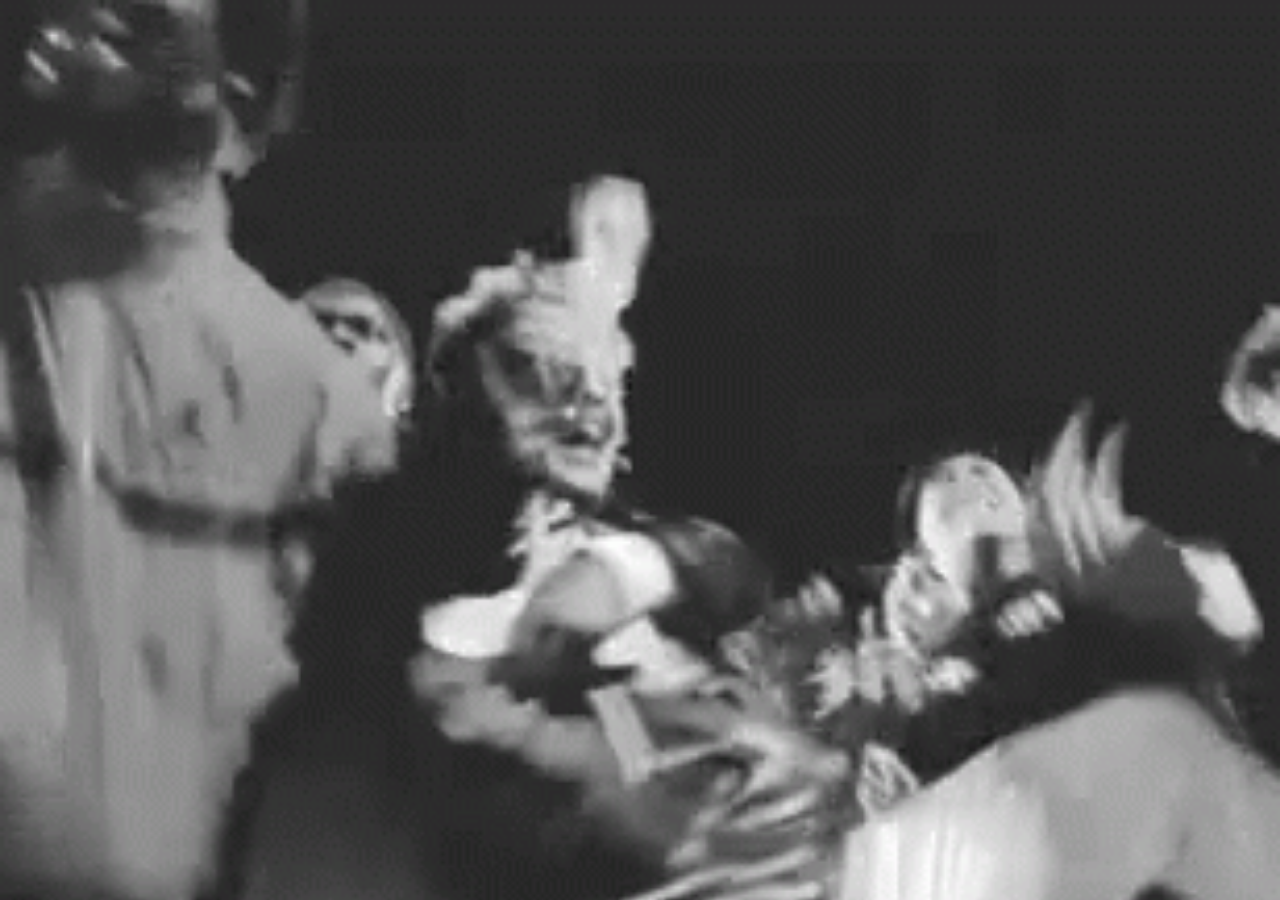
==== index.html @ 8b5164be "Add files via upload" ====
<!DOCTYPE html>
<html lang="en">
<head>
    <meta charset="UTF-8">
    <meta name="viewport" content="width=device-width, initial-scale=1.0">
    <title>Profile Card</title>
    <link rel="stylesheet" href="styles.css">
</head>
<body>
---- styles.css ----
body {
    display: flex;
    justify-content: center;
    align-items: center;
    min-height: 100vh;
    background: url('sheck-wes-make-it-rain.gif') no-repeat;
    background-size: cover; /* Ensure the image covers the entire background */
    margin: 0; /* Remove default margin */
}

.container {
    display: flex;
    justify-content: center;
    align-items: center;
    flex-direction: column;
    background: rgba(255, 255, 255, 0.8); /* Semi-transparent white background for readability */
    padding: 20px;
    border-radius: 10px;
}

.profile-card {
    text-align: center;
}

.avatar {
    border-radius: 50%;
    width: 150px;
    height: 150px;
}

h1 {
    margin: 10px 0;
}

.description {
    margin: 10px 0;
}

.social-links a {
    margin: 0 10px;
}

.TextButton img {
    width: 30px;
    height: 30px;
}
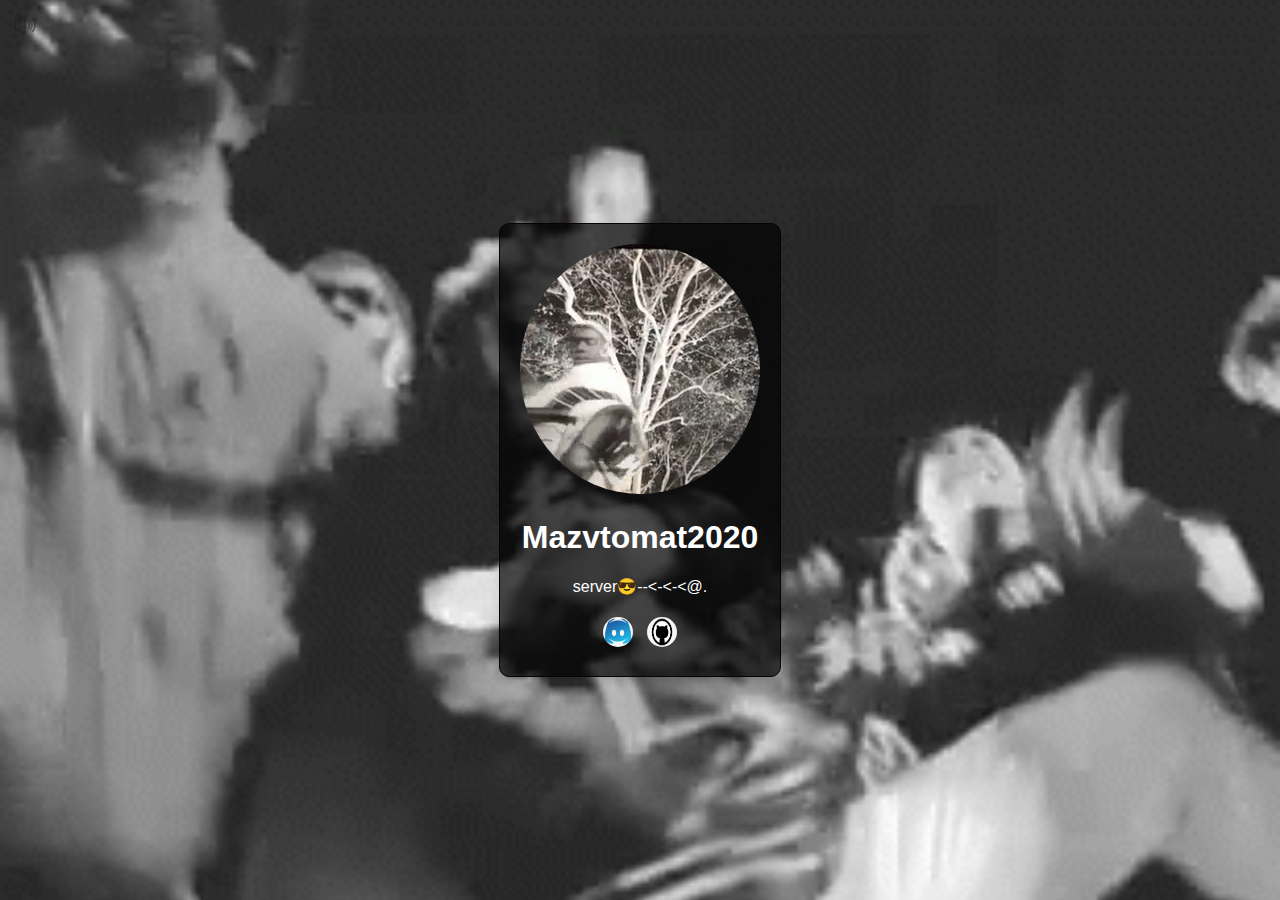
==== commit 8ed4bfda: "Add files via upload" ====
--- a/index.html
+++ b/index.html
@@ -6,4 +6,27 @@
     <title>Profile Card</title>
     <link rel="stylesheet" href="styles.css">
 </head>
-<body>+<body>
+    <!-- Profile Card -->
+    <div class="profile-card">
+        <img src="sheck-wes.gif" alt="Profile Picture">
+        <h1>Mazvtomat2020</h1>
+        <p>server😎--<-<-<@.</p>
+        <div class="social-icons">
+            <a href="https://discord.gg/QTSJHP7s" target="_blank"><img src="discord-icon.webp" alt="Discord"></a>
+            <a href="https://github.com/nliodaxz15" target="_blank"><img src="github-icon.png" alt="GitHub"></a>
+        </div>
+    </div>
+
+    <!-- Audio Element -->
+    <audio id="backgroundMusic" autoplay loop>
+        <source src="background-music.mp3" type="audio/mpeg">
+        Your browser does not support the audio element.
+    </audio>
+
+    <!-- Speaker Icon -->
+    <img src="speaker-icon-muted.webp" alt="Speaker Icon" id="speakerIcon">
+
+    <script src="scripts.js"></script>
+</body>
+</html>--- a/styles.css
+++ b/styles.css
@@ -1,46 +1,44 @@
 body {
+    font-family: Arial, sans-serif;
     display: flex;
+    flex-direction: column;
+    align-items: center;
     justify-content: center;
-    align-items: center;
-    min-height: 100vh;
-    background: url('sheck-wes-make-it-rain.gif') no-repeat;
-    background-size: cover; /* Ensure the image covers the entire background */
-    margin: 0; /* Remove default margin */
-}
-
-.container {
-    display: flex;
-    justify-content: center;
-    align-items: center;
-    flex-direction: column;
-    background: rgba(255, 255, 255, 0.8); /* Semi-transparent white background for readability */
-    padding: 20px;
-    border-radius: 10px;
+    height: 100vh;
+    margin: 0;
+    background: url('sheck-wes-make-it-rain.gif') no-repeat center center fixed; 
+    background-size: cover;
 }
 
 .profile-card {
     text-align: center;
+    border: 1px solid #0a0202;
+    padding: 20px;
+    border-radius: 10px;
+    box-shadow: 0 4px 8px rgba(0,0,0,0.1);
+    background-color: rgba(0, 0, 0, 0.7);
+    color: white;
 }
 
-.avatar {
+.profile-card img {
     border-radius: 50%;
-    width: 150px;
-    height: 150px;
 }
 
-h1 {
-    margin: 10px 0;
+.social-icons img {
+    width: 30px;
+    height: 30px;
+    margin: 5px;
 }
 
-.description {
-    margin: 10px 0;
+.views {
+    margin-top: 10px;
 }
 
-.social-links a {
-    margin: 0 10px;
-}
-
-.TextButton img {
+#speakerIcon {
+    position: fixed;
+    top: 10px;
+    left: 10px;
     width: 30px;
     height: 30px;
-}
+    cursor: pointer;
+}